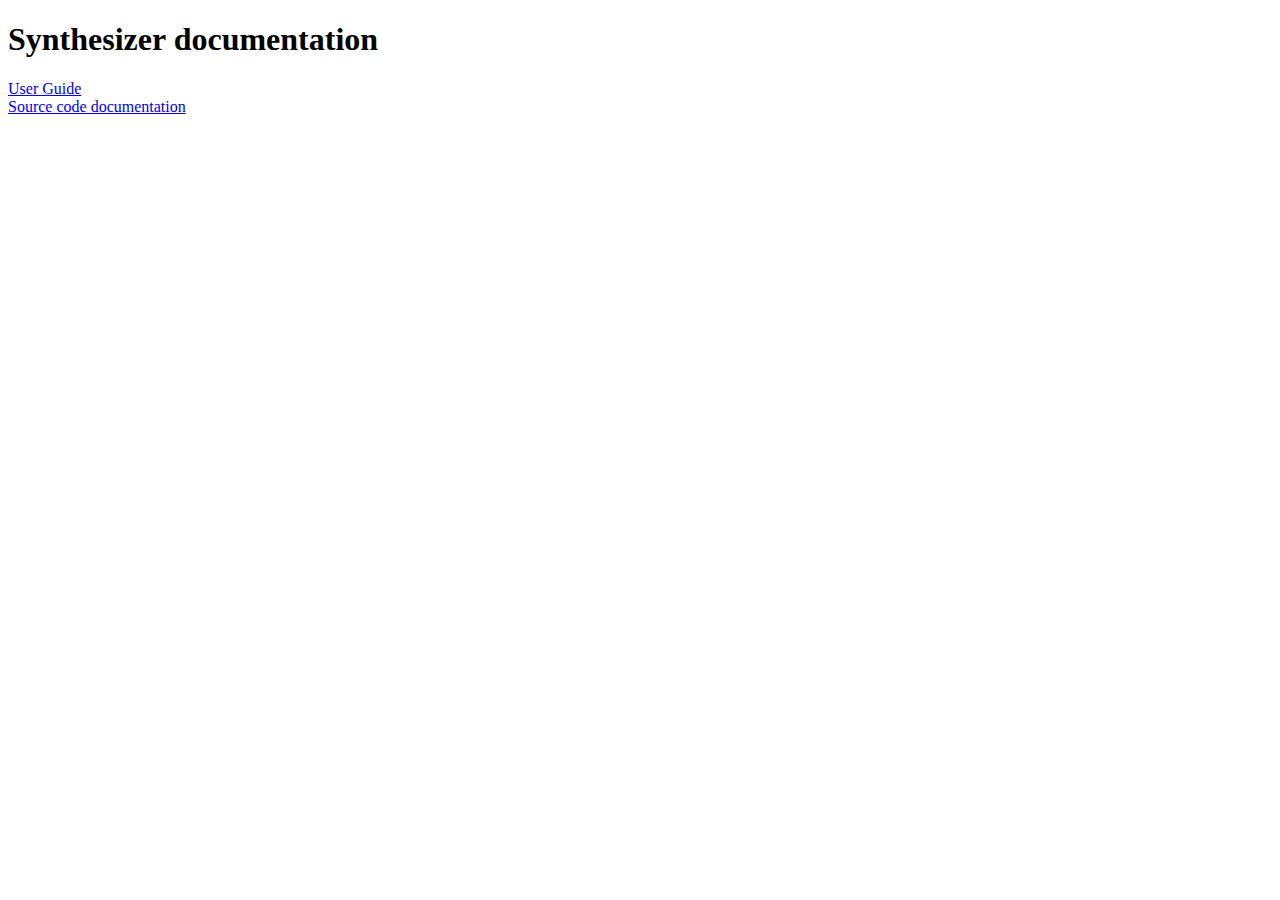
==== docs/index.html @ cd9bc69b "Changed documentation directory" ====
<!DOCTYPE html>
<html>
	<head>
		<title>Synthesizer</title>
	</head>
	<body>
		<h1>Synthesizer documentation</h1>
		<a href="guide/index.md">User Guide</a>
		<br />
		<a href="documentation/index.html">Source code documentation</a>
	</body>
</html>
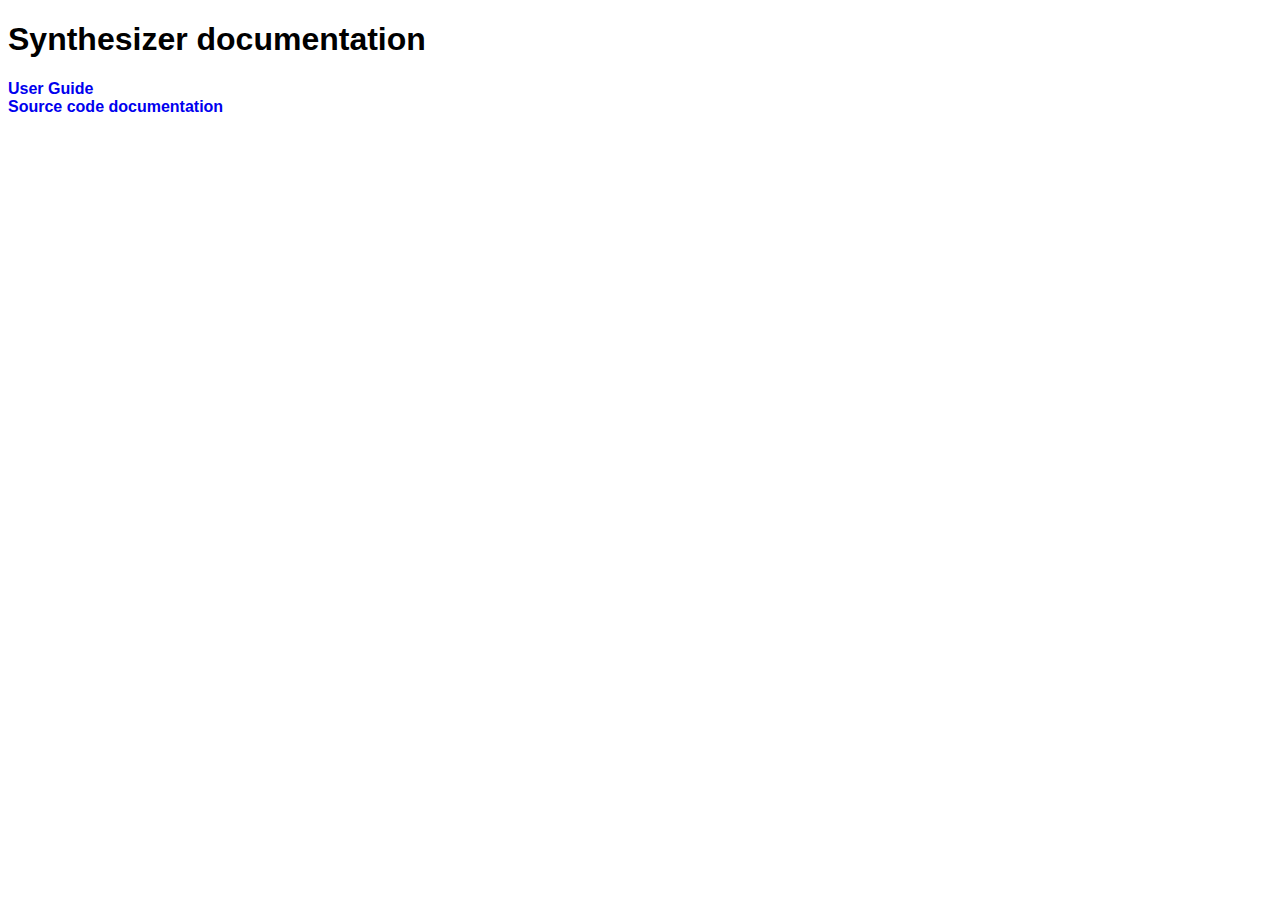
==== commit 00aea31f: "Updated website" ====
--- a/docs/index.html
+++ b/docs/index.html
@@ -1,6 +1,7 @@
 <!DOCTYPE html>
 <html>
 	<head>
+		<link type="text/css" rel="stylesheet" href="css/design.css" />
 		<title>Synthesizer</title>
 	</head>
 	<body>
--- a/docs/css/design.css
+++ b/docs/css/design.css
@@ -0,0 +1,7 @@
+body {
+	font-family: "Arial";
+}
+a {
+	text-decoration: none;
+	font-weight: bold;
+}